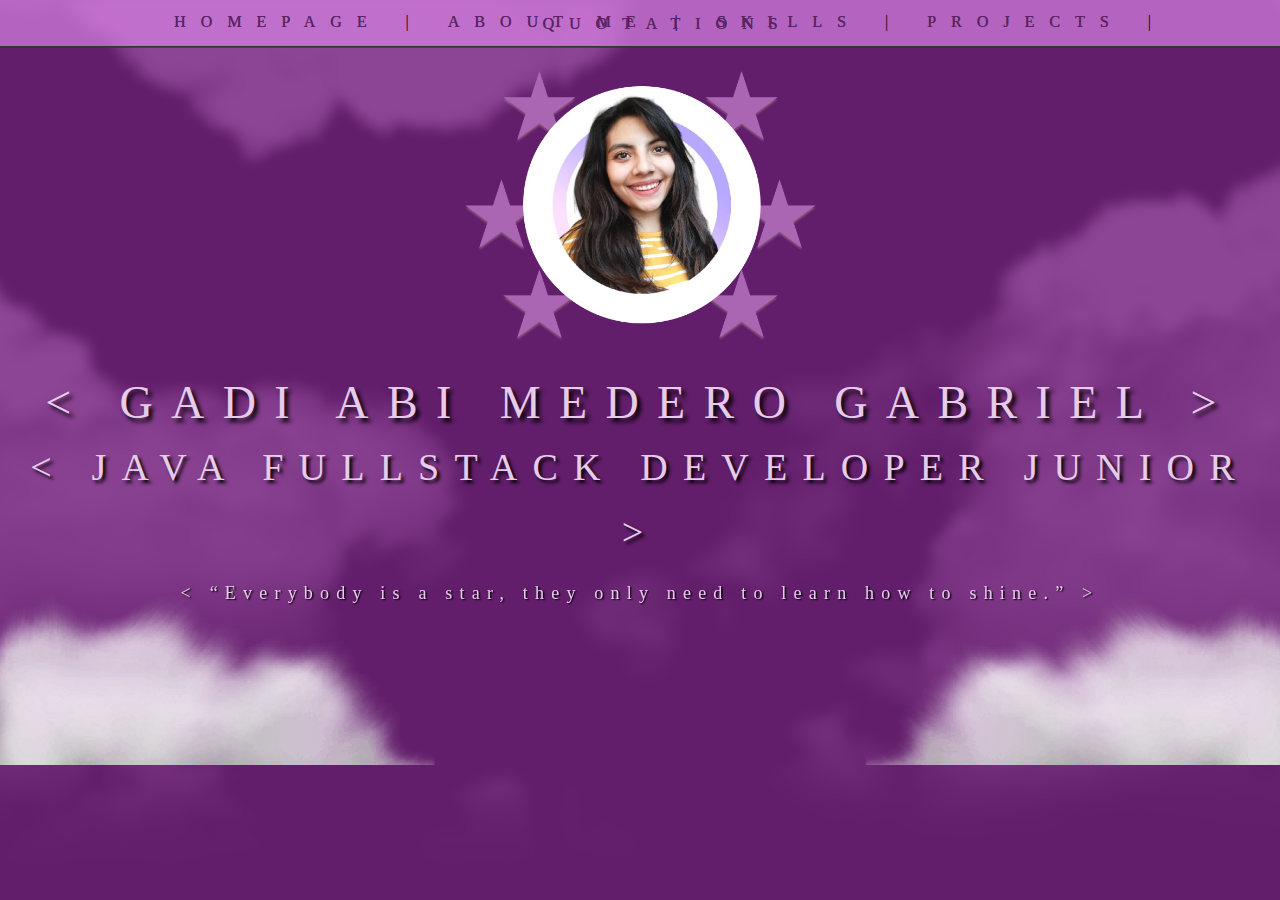
==== index.html @ 23bd1672 "Agregué el proyecto" ====
<!DOCTYPE html>

<html lang="en">

<head>
    <meta charset="UTF-8">
    <meta http-equiv="X-UA-Compatible" content="IE=edge">
    <meta name="viewport" content="width=device-width, initial-scale=1.0">
    <title>CV</title>
    <link rel="stylesheet" href="/CSS/style.css">
</head>

<main>
<body>
    
    <div class="banner">
    <nav>
        <ul>
            <a href="/index.html"><li>Homepage</li></a>
            <li>|</li>
            <a href="/pages/about.html"><li>About me</li></a>
            <li>|</li>
            <a href="/pages/skills.html"><li>Skills</li></a>
            <li>|</li>
            <a href="/pages/proj.html"><li>Projects</li></a>
            <li>|</li>
            <a href="/pages/quo.html"><li>Quotations</li></a>
        </ul>
    </nav>
    </div>

    <div id="cara"><img src="/src/cara.png" width="355px"></div>
    <div>
    <h1 id="yo">&#60; GADI ABI MEDERO GABRIEL &#62;</h1>
    <h1 id="tr">&#60; JAVA FULLSTACK DEVELOPER JUNIOR &#62;</h1>
    </div>
<div class="nube"><img src="/src/nube.png" style="width: 100vw;"></div>
</body>
</main>

<footer>
<p class="every">&#60; “Everybody is a star, they only need to learn how to shine.” &#62;</p>
</footer>

</html>
---- CSS/style.css ----
#yo{
    color: #E6CBEA;
    font-family: serif;
    text-align: center;
    border: center 1px solid #E6CBEA;
    font-weight: 400;
    font-size: 46px;
    line-height: 65px;
    margin-top: 25px;
    margin-bottom: 0px;
    padding-bottom: 0%;
    letter-spacing: 0.4em;
    text-shadow: black 0.08em 0.08em 0.09em
}

#tr {
    color: #E6CBEA;
    font-family: serif;
    text-align: center;
    border: center 1px solid #E6CBEA;
    font-weight: 400;
    font-size: 38px;
    line-height: 65px;
    margin: 0px;
    padding: 0%;
    border: 0;
    letter-spacing: 0.4em;
    text-shadow: black 0.08em 0.08em 0.09em
}

nav li{
    display: inline;
    margin: 0 0 0 15px;
    align-items: center;
    text-transform: uppercase;
    letter-spacing: 15px;

}

nav a{
    text-decoration: none; border-radius: 10px; padding: 2px 5px 5px 5px;
    color: #621E6B;
    text-shadow: 0.01em 0.01em #333
}

nav a:hover{
    color: #E6CBEA;
    background: #da83e6b0;
    text-shadow: 0 0 0.2em rgb(217, 247, 81), 0 0 0.2em rgb(230, 255, 119);
}

.banner { 
    margin: auto;
    text-align: center;
    background-color: #da83e6b0;
    box-shadow: 0 0 0 0.1em #333;
    margin: 0px;
    padding: 5px;
    line-height: 2px;
    text-decoration: none;

}

body {
    border: 0;
    margin: 0;
    padding: 0;
    border: 0;
    background-color: #621E6B;
    background-image: url("/src/nubes.png");
    background-repeat: no-repeat;
    background-size: cover;
    background-position: center;
    background-blend-mode: soft-light;
    background-attachment: fixed;

}

.text {
    color: #E6CBEA;
    font-family: serif;
    font-weight: 400;
    font-size: 18px;
    letter-spacing: 0.4em;
    text-align: center;
    margin-bottom: 0px;
}

.every {
    color: #E6CBEA;
    font-family: serif;
    font-weight: 400;
    font-size: 18px;
    letter-spacing: 0.4em;
    text-align: center;
    margin-bottom: 0px;
    text-shadow: black 0.08em 0.08em 0.09em
    
}

#cara {
    text-align: center;
    margin-top: 25px;
    border: 0;
    padding: 0;
    margin-bottom: 0;
}

main {
    width: 100vw;
    position: relative;
    display: flex;
    flex-direction: column;
    border: 0;
    line-height:0
}

.nube {
    width: 100vw;
    position: absolute;
    margin-top: 52.75vh;
    border: 0;
}

footer {
    filter: blur(0.7px);
}
    
#caraa {
    margin-top: 20px;
    margin-left: 20px;
    margin-bottom: 0px;
}

#yoo{
    color: #E6CBEA;
    font-family: serif;
    border: center 1px solid #E6CBEA;
    font-weight: 400;
    font-size: 8px;
    line-height: 65px;
    margin-left: 28px;
    margin-top: 0;
    padding-bottom: 0%;
    letter-spacing: 0.1em;
    text-shadow: black 0.08em 0.08em 0.09em
}

#trr {
    color: #E6CBEA;
    font-family: serif;
    display: flex;
    text-align: center;
    border: center 1px solid #E6CBEA;
    font-weight: 400;
    font-size: 38px;
    line-height: 65px;
    margin-top: 50px;
    letter-spacing: 0.4em;
    text-shadow: black 0.08em 0.08em 0.09em
}

.bout {
    text-align: center;
    display: inline-block;
}
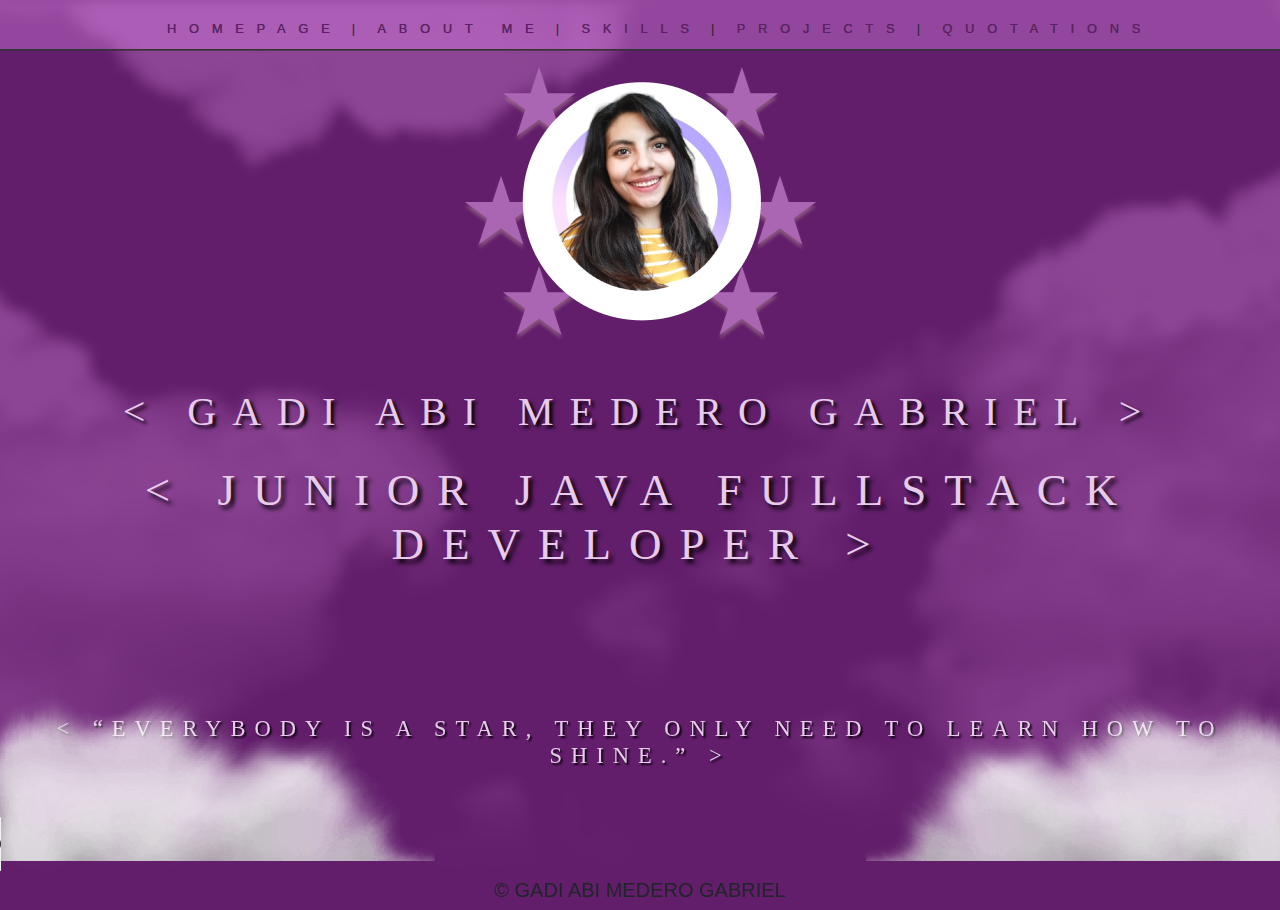
==== commit 971ad618: "Añadí música, mejoré el CSS e integré algo de Bootstrap." ====
--- a/index.html
+++ b/index.html
@@ -2,44 +2,58 @@
 
 <html lang="en">
 
-<head>
-    <meta charset="UTF-8">
-    <meta http-equiv="X-UA-Compatible" content="IE=edge">
-    <meta name="viewport" content="width=device-width, initial-scale=1.0">
-    <title>CV</title>
-    <link rel="stylesheet" href="/CSS/style.css">
-</head>
+    <head>
+        <meta charset="UTF-8">
+        <meta http-equiv="X-UA-Compatible" content="IE=edge">
+        <meta name="viewport" content="width=device-width, initial-scale=1.0">
+        <title>CV</title>
+        <link rel="stylesheet" href="https://cdn.jsdelivr.net/npm/bootstrap@4.4.1/dist/css/bootstrap.min.css" integrity="sha384-Vkoo8x4CGsO3+Hhxv8T/Q5PaXtkKtu6ug5TOeNV6gBiFeWPGFN9MuhOf23Q9Ifjh" crossorigin="anonymous">
+        <link rel="stylesheet" href="/CSS/style.css">
+    </head>
 
-<main>
-<body>
-    
-    <div class="banner">
-    <nav>
-        <ul>
-            <a href="/index.html"><li>Homepage</li></a>
-            <li>|</li>
-            <a href="/pages/about.html"><li>About me</li></a>
-            <li>|</li>
-            <a href="/pages/skills.html"><li>Skills</li></a>
-            <li>|</li>
-            <a href="/pages/proj.html"><li>Projects</li></a>
-            <li>|</li>
-            <a href="/pages/quo.html"><li>Quotations</li></a>
-        </ul>
-    </nav>
-    </div>
 
-    <div id="cara"><img src="/src/cara.png" width="355px"></div>
-    <div>
-    <h1 id="yo">&#60; GADI ABI MEDERO GABRIEL &#62;</h1>
-    <h1 id="tr">&#60; JAVA FULLSTACK DEVELOPER JUNIOR &#62;</h1>
-    </div>
-<div class="nube"><img src="/src/nube.png" style="width: 100vw;"></div>
-</body>
-</main>
+    <body>
+        <main>
 
-<footer>
-<p class="every">&#60; “Everybody is a star, they only need to learn how to shine.” &#62;</p>
-</footer>
+        <div class="banner">
+        <nav>
+            <ul>
+                <a href="/index.html"><li>Homepage</li></a>
+                <li>|</li>
+                <a href="/pages/about.html"><li>About me</li></a>
+                <li>|</li>
+                <a href="/pages/skills.html"><li>Skills</li></a>
+                <li>|</li>
+                <a href="/pages/proj.html"><li>Projects</li></a>
+                <li>|</li>
+                <a href="/pages/quo.html"><li>Quotations</li></a>
+            </ul>
+        </nav>
+        </div>
 
+        <div id="cara"><img src="/src/cara.png"></div>
+        <div>
+        <h1 id="yo">&#60; Gadi Abi Medero Gabriel &#62;</h1>
+        <h2 id="tr">&#60; Junior Java Fullstack Developer &#62;</h2>
+        </div>
+        
+    </main>
+
+        <footer>
+            <div class="nube"><img src="/src/nube.png" style="max-width: 100vw;"></div>
+            <br>
+            <br>
+            <br>
+            <br>
+            <br>
+            <br>
+        <div class="foot"><div><h3 class="every">&#60; “Everybody is a star, they only need to learn how to shine.” &#62;</h3>
+        <br>
+        <br><audio controls autoplay class="audio">
+            <source src="/src/golden.mp3" type="audio/mpeg">
+            Your browser does not support the audio element.
+        </audio>
+        <div id="copy"><h5>&#169; Gadi Abi Medero Gabriel</h5></div></div>
+        </footer>
+    </body>
 </html>--- a/CSS/style.css
+++ b/CSS/style.css
@@ -1,15 +1,18 @@
+/* Paleta de colores
+#613A66 morado opaco oscuro
+#E6CBEA lavanda blanco
+#DA83E6 rosimorado
+#621E6B morado brillante oscuro
+#AA66B3 morado brillante claro */
+
 #yo{
     color: #E6CBEA;
     font-family: serif;
     text-align: center;
-    border: center 1px solid #E6CBEA;
-    font-weight: 400;
-    font-size: 46px;
-    line-height: 65px;
-    margin-top: 25px;
-    margin-bottom: 0px;
+    margin-top: 5vh;
     padding-bottom: 0%;
     letter-spacing: 0.4em;
+    text-transform: uppercase;
     text-shadow: black 0.08em 0.08em 0.09em
 }
 
@@ -18,22 +21,45 @@
     font-family: serif;
     text-align: center;
     border: center 1px solid #E6CBEA;
-    font-weight: 400;
-    font-size: 38px;
-    line-height: 65px;
-    margin: 0px;
-    padding: 0%;
-    border: 0;
+    font-weight: 400vh;
+    font-size: 5vh;
+    margin: 0vh;
+    margin-top: 3vh;
+    padding: 0vh;
+    border: 0vh;
     letter-spacing: 0.4em;
+    text-transform: uppercase;
     text-shadow: black 0.08em 0.08em 0.09em
 }
 
+.banner { 
+    display: flex;
+    text-align: center;
+    background-color: #da83e668;
+    box-shadow: 0 0 0 0.1em #333;
+    padding-top: 2.5vh;
+    line-height: 1vh;
+    text-decoration: none;
+    justify-content: space-around;
+    flex-wrap: wrap;
+    min-width: 100vw;
+}
+
+nav{
+    display: flex;
+    flex-wrap: wrap;
+
+}
 nav li{
-    display: inline;
-    margin: 0 0 0 15px;
+    display: inline-flex;
+    text-align: center;
     align-items: center;
+    align-content: center;
+    align-self: center;
     text-transform: uppercase;
-    letter-spacing: 15px;
+    flex-wrap: wrap;
+    letter-spacing: 1em;
+    font-size: 1vw;
 
 }
 
@@ -47,39 +73,28 @@
     color: #E6CBEA;
     background: #da83e6b0;
     text-shadow: 0 0 0.2em rgb(217, 247, 81), 0 0 0.2em rgb(230, 255, 119);
+    transition: 0.5s all;
+    text-decoration: none;
 }
 
-.banner { 
-    margin: auto;
-    text-align: center;
-    background-color: #da83e6b0;
-    box-shadow: 0 0 0 0.1em #333;
-    margin: 0px;
-    padding: 5px;
-    line-height: 2px;
-    text-decoration: none;
-
+nav a:active{
+    color: #621E6B;
 }
 
 body {
-    border: 0;
-    margin: 0;
-    padding: 0;
-    border: 0;
+    max-height: 100vh;
+    max-width: 100vw;
     background-color: #621E6B;
     background-image: url("/src/nubes.png");
-    background-repeat: no-repeat;
+    background-repeat: space;
     background-size: cover;
-    background-position: center;
     background-blend-mode: soft-light;
-    background-attachment: fixed;
 
 }
 
 .text {
     color: #E6CBEA;
     font-family: serif;
-    font-weight: 400;
     font-size: 18px;
     letter-spacing: 0.4em;
     text-align: center;
@@ -89,21 +104,18 @@
 .every {
     color: #E6CBEA;
     font-family: serif;
-    font-weight: 400;
-    font-size: 18px;
+    font-size: 2.5vh;
     letter-spacing: 0.4em;
     text-align: center;
-    margin-bottom: 0px;
+    margin-bottom: 0vh;
+    text-transform: uppercase;
     text-shadow: black 0.08em 0.08em 0.09em
     
 }
 
 #cara {
     text-align: center;
-    margin-top: 25px;
-    border: 0;
-    padding: 0;
-    margin-bottom: 0;
+    margin-top: 2vh;
 }
 
 main {
@@ -116,51 +128,40 @@
 }
 
 .nube {
+    display: flex;
+    justify-content: center;
+    align-items: flex-start;
     width: 100vw;
+    order: 3;
     position: absolute;
-    margin-top: 52.75vh;
-    border: 0;
+    margin-top: 0vh;
 }
 
 footer {
+    margin-top: 0%;
+    padding-top: 0%;
     filter: blur(0.7px);
+    text-transform: uppercase;
 }
     
-#caraa {
-    margin-top: 20px;
-    margin-left: 20px;
-    margin-bottom: 0px;
-}
-
-#yoo{
-    color: #E6CBEA;
-    font-family: serif;
-    border: center 1px solid #E6CBEA;
-    font-weight: 400;
-    font-size: 8px;
-    line-height: 65px;
-    margin-left: 28px;
-    margin-top: 0;
-    padding-bottom: 0%;
-    letter-spacing: 0.1em;
-    text-shadow: black 0.08em 0.08em 0.09em
-}
-
-#trr {
-    color: #E6CBEA;
-    font-family: serif;
-    display: flex;
-    text-align: center;
-    border: center 1px solid #E6CBEA;
-    font-weight: 400;
-    font-size: 38px;
-    line-height: 65px;
-    margin-top: 50px;
-    letter-spacing: 0.4em;
-    text-shadow: black 0.08em 0.08em 0.09em
-}
 
 .bout {
     text-align: center;
     display: inline-block;
+}
+
+#copy {
+    display: flex;
+    justify-content: center;
+    align-items: flex-end;
+}
+
+@media screen and (max-width:320px) {
+    .banner{
+        width: 100vw;
+        font-size: 0.3vw;
+    }
+    #cara{
+        width: 45vh;
+    }
 }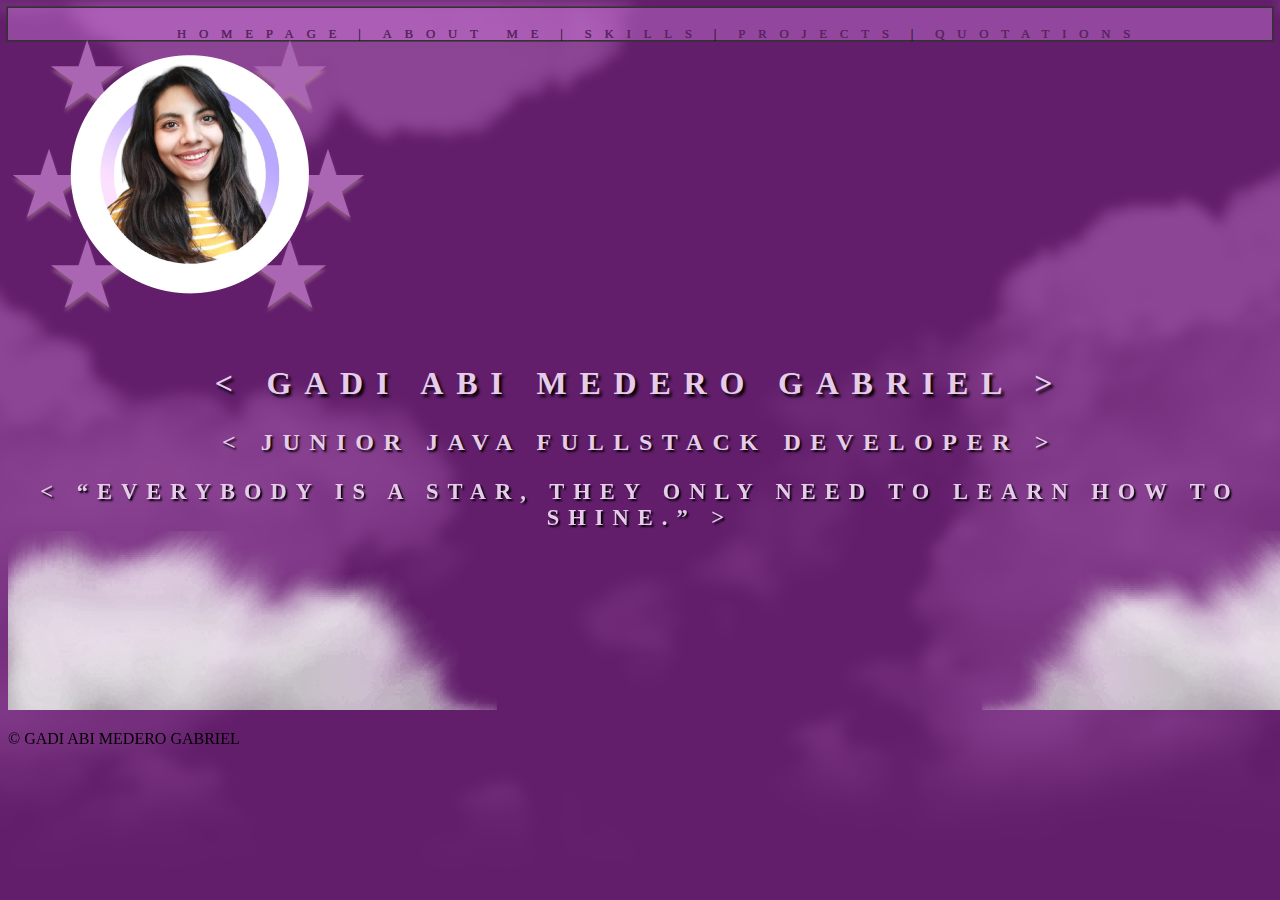
==== commit 6f4bc585: "Mejorando responsividad, Bootstrap, HTML y CSS en general." ====
--- a/index.html
+++ b/index.html
@@ -7,53 +7,48 @@
         <meta http-equiv="X-UA-Compatible" content="IE=edge">
         <meta name="viewport" content="width=device-width, initial-scale=1.0">
         <title>CV</title>
-        <link rel="stylesheet" href="https://cdn.jsdelivr.net/npm/bootstrap@4.4.1/dist/css/bootstrap.min.css" integrity="sha384-Vkoo8x4CGsO3+Hhxv8T/Q5PaXtkKtu6ug5TOeNV6gBiFeWPGFN9MuhOf23Q9Ifjh" crossorigin="anonymous">
+        <link rel="stylesheet" href="https://cdn.jsdelivr.net/npm/bootstrap@4.6.2/dist/css/bootstrap.min.css" integrity="sha384-xOolHFLEh07PJGoPkLv1IbcEPTNtaed2xpHsD9ESMhqIYd0nLMwNLD69Npy4HI+N" crossorigin="anonymous">
         <link rel="stylesheet" href="/CSS/style.css">
     </head>
 
 
     <body>
+
         <main>
 
-        <div class="banner">
-        <nav>
-            <ul>
-                <a href="/index.html"><li>Homepage</li></a>
-                <li>|</li>
-                <a href="/pages/about.html"><li>About me</li></a>
-                <li>|</li>
-                <a href="/pages/skills.html"><li>Skills</li></a>
-                <li>|</li>
-                <a href="/pages/proj.html"><li>Projects</li></a>
-                <li>|</li>
-                <a href="/pages/quo.html"><li>Quotations</li></a>
-            </ul>
-        </nav>
-        </div>
+            <div id="barra" class="text-break"></div>
+            
+            <img src="/src/cara.png" class="img-fluid mx-auto d-block" alt="imagen inicial">
+            
+            <div>
 
-        <div id="cara"><img src="/src/cara.png"></div>
-        <div>
-        <h1 id="yo">&#60; Gadi Abi Medero Gabriel &#62;</h1>
-        <h2 id="tr">&#60; Junior Java Fullstack Developer &#62;</h2>
-        </div>
+            <h1 id="Nombre" class="text-break display-5">&#60; Gadi Abi Medero Gabriel &#62;</h1>
+
+            <h2 id="Puesto" class="text-break display-5">&#60; Junior Java Fullstack Developer &#62;</h2>
+            
+            </div>      
         
-    </main>
+        </main>
+    
+        <footer>
+            
+            <div id="ContenedorFrase" class="text-break mt-4 lead"><h3 id="frase">&#60; “Everybody is a star, they only need to learn how to shine.” &#62;</h3></div>
+        
+            <div class="card bg-transparent text-black border-0">
+                <img src="/src/nube.png" class="card-img" alt="nubes">
+                <div class="card-img-overlay">
+                <div><audio controls autoplay class="audio" hidden>
+                    <source src="/src/golden.mp3" type="audio/mpeg">
+                        Your browser does not support the audio element.
+                    </audio>
+                <p class="card-text text-center mt-3">&#169; Gadi Abi Medero Gabriel</p></div>
+                </div>
+              </div>
+        </footer>
+        
+    <script src="./JS/nav.js"></script>
+    <script src="https://cdn.jsdelivr.net/npm/jquery@3.5.1/dist/jquery.slim.min.js" integrity="sha384-DfXdz2htPH0lsSSs5nCTpuj/zy4C+OGpamoFVy38MVBnE+IbbVYUew+OrCXaRkfj" crossorigin="anonymous"></script>
+<script src="https://cdn.jsdelivr.net/npm/bootstrap@4.6.2/dist/js/bootstrap.bundle.min.js" integrity="sha384-Fy6S3B9q64WdZWQUiU+q4/2Lc9npb8tCaSX9FK7E8HnRr0Jz8D6OP9dO5Vg3Q9ct" crossorigin="anonymous"></script>
+    </body>
 
-        <footer>
-            <div class="nube"><img src="/src/nube.png" style="max-width: 100vw;"></div>
-            <br>
-            <br>
-            <br>
-            <br>
-            <br>
-            <br>
-        <div class="foot"><div><h3 class="every">&#60; “Everybody is a star, they only need to learn how to shine.” &#62;</h3>
-        <br>
-        <br><audio controls autoplay class="audio">
-            <source src="/src/golden.mp3" type="audio/mpeg">
-            Your browser does not support the audio element.
-        </audio>
-        <div id="copy"><h5>&#169; Gadi Abi Medero Gabriel</h5></div></div>
-        </footer>
-    </body>
-</html>+    </html>--- a/CSS/style.css
+++ b/CSS/style.css
@@ -1,66 +1,36 @@
-/* Paleta de colores
-#613A66 morado opaco oscuro
-#E6CBEA lavanda blanco
-#DA83E6 rosimorado
-#621E6B morado brillante oscuro
-#AA66B3 morado brillante claro */
-
-#yo{
-    color: #E6CBEA;
-    font-family: serif;
-    text-align: center;
-    margin-top: 5vh;
-    padding-bottom: 0%;
-    letter-spacing: 0.4em;
-    text-transform: uppercase;
-    text-shadow: black 0.08em 0.08em 0.09em
+body {
+    max-height: 100vh;
+    max-width: 100vw;
+    background-color: #621E6B;
+    background-image: url("/src/nubes.png");
+    background-repeat: space;
+    background-size: cover;
+    background-blend-mode: soft-light;
 }
 
-#tr {
-    color: #E6CBEA;
-    font-family: serif;
-    text-align: center;
-    border: center 1px solid #E6CBEA;
-    font-weight: 400vh;
-    font-size: 5vh;
-    margin: 0vh;
-    margin-top: 3vh;
-    padding: 0vh;
-    border: 0vh;
-    letter-spacing: 0.4em;
-    text-transform: uppercase;
-    text-shadow: black 0.08em 0.08em 0.09em
-}
-
-.banner { 
+#barra { 
+    background-color: #da83e668;
     display: flex;
-    text-align: center;
-    background-color: #da83e668;
+    align-self: center;
+    align-content: center;
     box-shadow: 0 0 0 0.1em #333;
-    padding-top: 2.5vh;
-    line-height: 1vh;
     text-decoration: none;
     justify-content: space-around;
     flex-wrap: wrap;
-    min-width: 100vw;
 }
 
-nav{
-    display: flex;
-    flex-wrap: wrap;
+nav {
+    height: 2rem;
+}
 
-}
 nav li{
     display: inline-flex;
-    text-align: center;
-    align-items: center;
-    align-content: center;
-    align-self: center;
     text-transform: uppercase;
     flex-wrap: wrap;
+    align-self: center;
+    text-align: bottom;
     letter-spacing: 1em;
     font-size: 1vw;
-
 }
 
 nav a{
@@ -81,27 +51,28 @@
     color: #621E6B;
 }
 
-body {
-    max-height: 100vh;
-    max-width: 100vw;
-    background-color: #621E6B;
-    background-image: url("/src/nubes.png");
-    background-repeat: space;
-    background-size: cover;
-    background-blend-mode: soft-light;
-
+#Nombre{
+    color: #E6CBEA;
+    font-family: serif;
+    text-align: center;
+    margin-top: 5vh;
+    padding-bottom: 0%;
+    letter-spacing: 0.4em;
+    text-transform: uppercase;
+    text-shadow: black 0.08em 0.08em 0.09em
 }
 
-.text {
+#Puesto {
     color: #E6CBEA;
     font-family: serif;
-    font-size: 18px;
+    text-align: center;
+    margin-top: 3vh;
     letter-spacing: 0.4em;
-    text-align: center;
-    margin-bottom: 0px;
+    text-transform: uppercase;
+    text-shadow: black 0.08em 0.08em 0.09em
 }
 
-.every {
+#frase {
     color: #E6CBEA;
     font-family: serif;
     font-size: 2.5vh;
@@ -110,58 +81,9 @@
     margin-bottom: 0vh;
     text-transform: uppercase;
     text-shadow: black 0.08em 0.08em 0.09em
-    
-}
-
-#cara {
-    text-align: center;
-    margin-top: 2vh;
-}
-
-main {
-    width: 100vw;
-    position: relative;
-    display: flex;
-    flex-direction: column;
-    border: 0;
-    line-height:0
-}
-
-.nube {
-    display: flex;
-    justify-content: center;
-    align-items: flex-start;
-    width: 100vw;
-    order: 3;
-    position: absolute;
-    margin-top: 0vh;
 }
 
 footer {
-    margin-top: 0%;
-    padding-top: 0%;
     filter: blur(0.7px);
     text-transform: uppercase;
-}
-    
-
-.bout {
-    text-align: center;
-    display: inline-block;
-}
-
-#copy {
-    display: flex;
-    justify-content: center;
-    align-items: flex-end;
-}
-
-@media screen and (max-width:320px) {
-    .banner{
-        width: 100vw;
-        font-size: 0.3vw;
-    }
-    #cara{
-        width: 45vh;
-    }
 }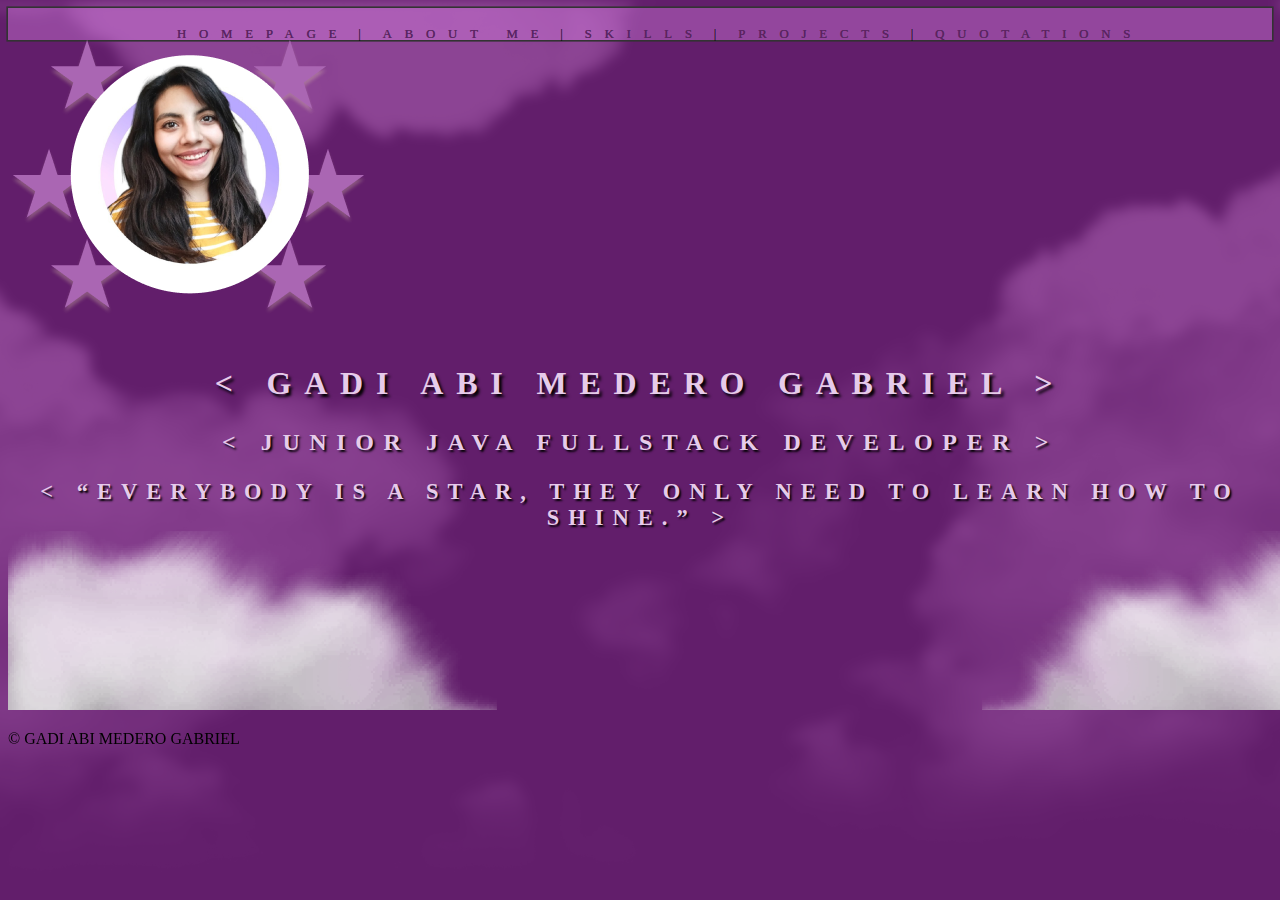
==== commit df7247ae: "Perfeccionando última página con Javascript." ====
--- a/index.html
+++ b/index.html
@@ -29,22 +29,10 @@
             </div>      
         
         </main>
-    
-        <footer>
             
             <div id="ContenedorFrase" class="text-break mt-4 lead"><h3 id="frase">&#60; “Everybody is a star, they only need to learn how to shine.” &#62;</h3></div>
         
-            <div class="card bg-transparent text-black border-0">
-                <img src="/src/nube.png" class="card-img" alt="nubes">
-                <div class="card-img-overlay">
-                <div><audio controls autoplay class="audio" hidden>
-                    <source src="/src/golden.mp3" type="audio/mpeg">
-                        Your browser does not support the audio element.
-                    </audio>
-                <p class="card-text text-center mt-3">&#169; Gadi Abi Medero Gabriel</p></div>
-                </div>
-              </div>
-        </footer>
+            <div id="footer"></div>
         
     <script src="./JS/nav.js"></script>
     <script src="https://cdn.jsdelivr.net/npm/jquery@3.5.1/dist/jquery.slim.min.js" integrity="sha384-DfXdz2htPH0lsSSs5nCTpuj/zy4C+OGpamoFVy38MVBnE+IbbVYUew+OrCXaRkfj" crossorigin="anonymous"></script>
